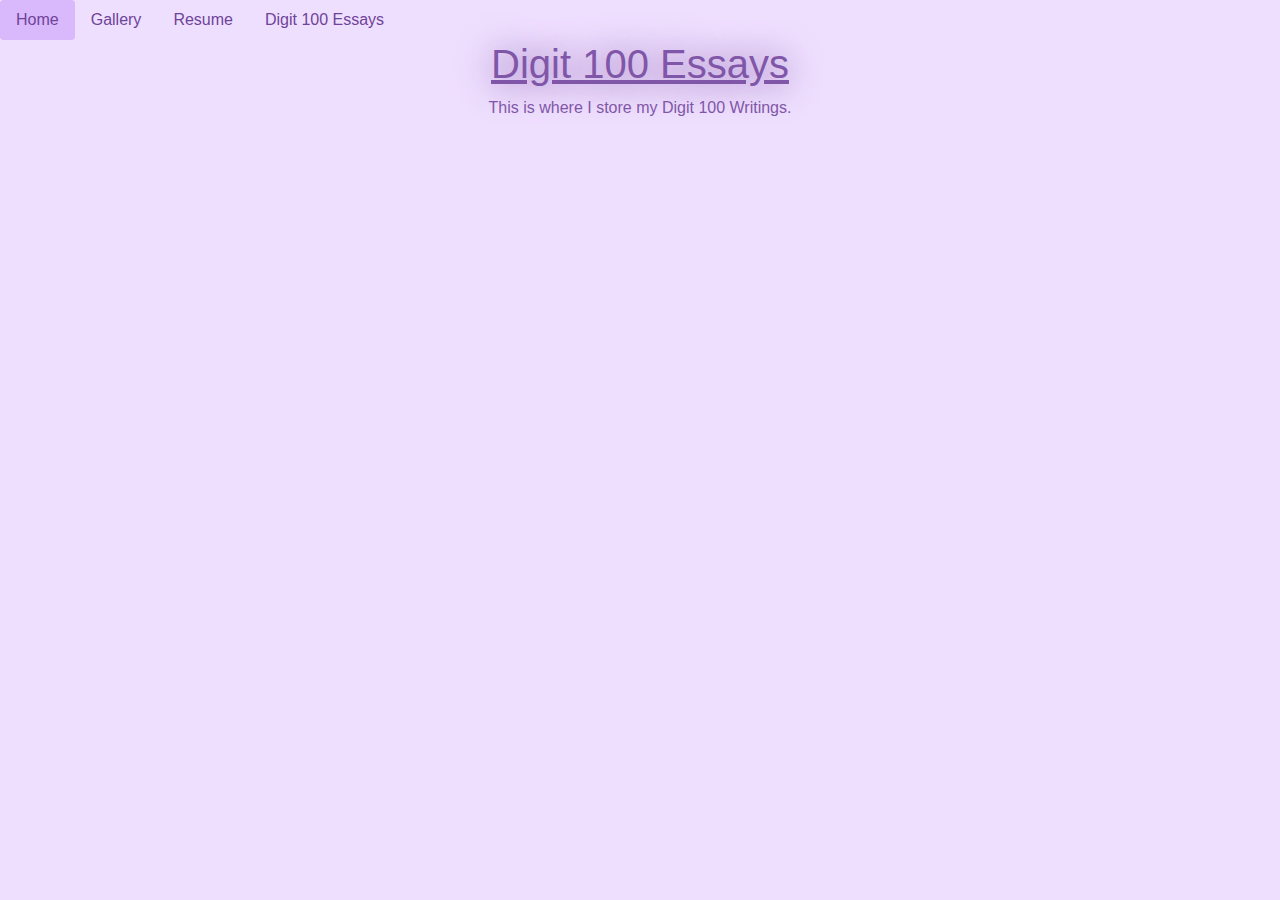
==== docs/essay.html @ ca7830fe "Updating website with additional pages, and new images" ====
<!doctype html>
<html>
<head>
<meta charset="UTF-8">
<title>Digit 100 Essays</title>
<link href="css/style.css" rel="stylesheet" type="text/css">
<link href="css/bootstrap-4.4.1.css" rel="stylesheet" type="text/css">
</head>

<body>
	<ul class="nav nav-pills">
		  <li class="nav-item"> <a class="nav-link active" href="index.html">Home</a> </li>
		  <li class="nav-item"> <a class="nav-link" href="gallery.html">Gallery</a> </li>
		  <li class="nav-item"> <a class="nav-link" href="resume.html">Resume</a> </li>
		  <li class="nav-item"> <a class="nav-link" href="essay.html">Digit 100 Essays</a> </li>
    </ul>
	
	<h1>Digit 100 Essays</h1>
	<p>This is where I store my Digit 100 Writings.</p>
</body>
</html>
---- docs/css/style.css ----
@charset "UTF-8";
/* CSS Document */
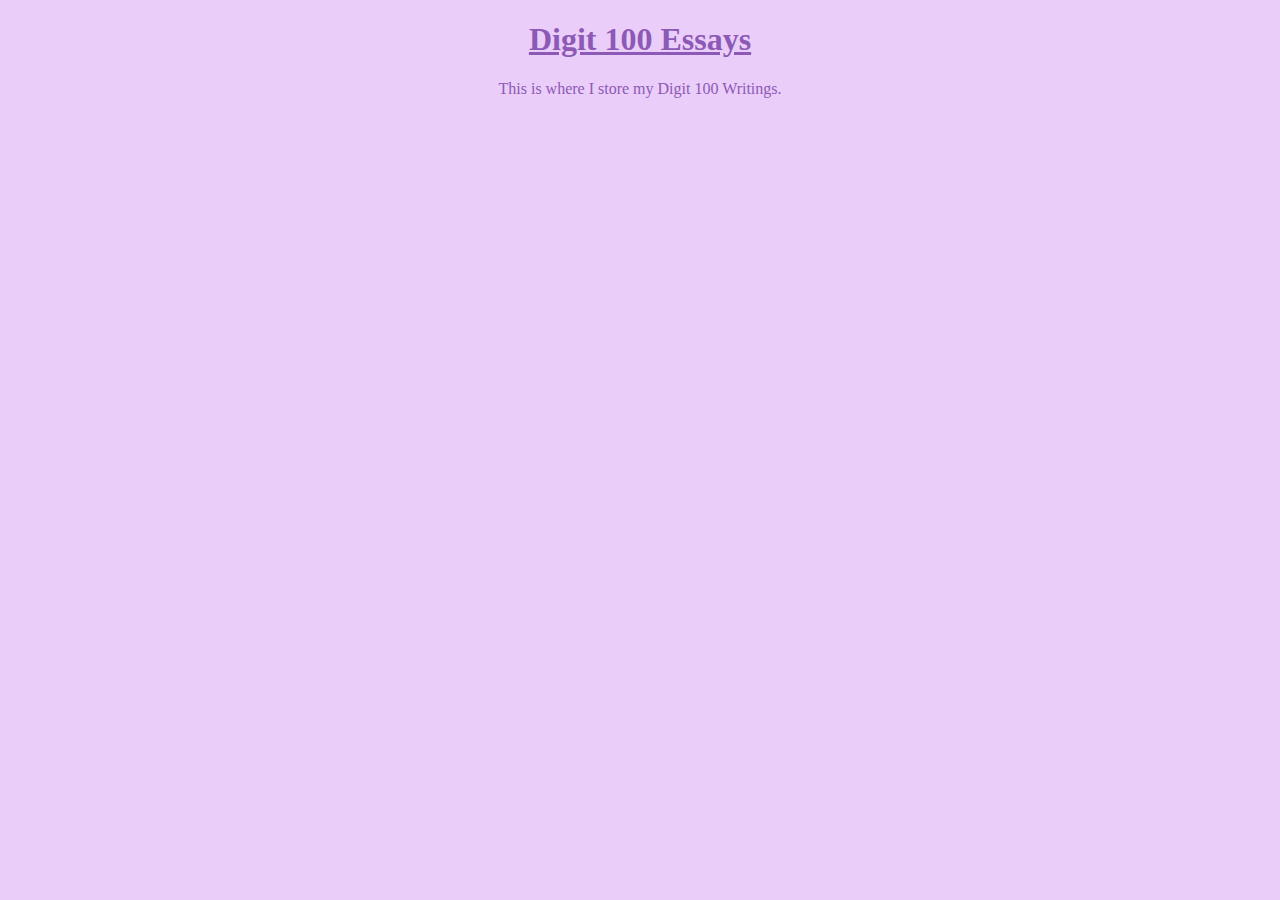
==== commit e0e63699: "updating website" ====
--- a/docs/essay.html
+++ b/docs/essay.html
@@ -4,17 +4,9 @@
 <meta charset="UTF-8">
 <title>Digit 100 Essays</title>
 <link href="css/style.css" rel="stylesheet" type="text/css">
-<link href="css/bootstrap-4.4.1.css" rel="stylesheet" type="text/css">
 </head>
 
-<body>
-	<ul class="nav nav-pills">
-		  <li class="nav-item"> <a class="nav-link active" href="index.html">Home</a> </li>
-		  <li class="nav-item"> <a class="nav-link" href="gallery.html">Gallery</a> </li>
-		  <li class="nav-item"> <a class="nav-link" href="resume.html">Resume</a> </li>
-		  <li class="nav-item"> <a class="nav-link" href="essay.html">Digit 100 Essays</a> </li>
-    </ul>
-	
+<body class="body">
 	<h1>Digit 100 Essays</h1>
 	<p>This is where I store my Digit 100 Writings.</p>
 </body>
--- a/docs/css/style.css
+++ b/docs/css/style.css
@@ -1,3 +1,40 @@
 @charset "UTF-8";
-/* CSS Document */
-
+.body h1 {
+    color: #8C5AB6;
+    text-decoration: underline;
+    text-align: center;
+}
+.body p {
+    color: #8C5AB6;
+    text-align: center;
+}
+.body {
+    background-color: #EACDF8;
+}
+.nav {
+}
+.div {
+    width: 130px;
+    -webkit-box-sizing: border-box;
+    -moz-box-sizing: border-box;
+    box-sizing: border-box;
+    border-top-color: #8C5AB6;
+    /* [disabled]border-left-style: groove; */
+    /* [disabled]border-right-style: groove; */
+    /* [disabled]border-bottom-style: groove; */
+    border-top-style: groove;
+    border-width: 11px 6px 6px;
+    color: #8C5AB6;
+    text-align: center;
+    font-size: 28px;
+    display: inherit;
+    float: left;
+    clear: none;
+    background-color: #F8ECFF;
+}
+.div2 {
+    font-size: 14pt;
+}
+.div1 {
+    border: thick groove #8C5AB6;
+}
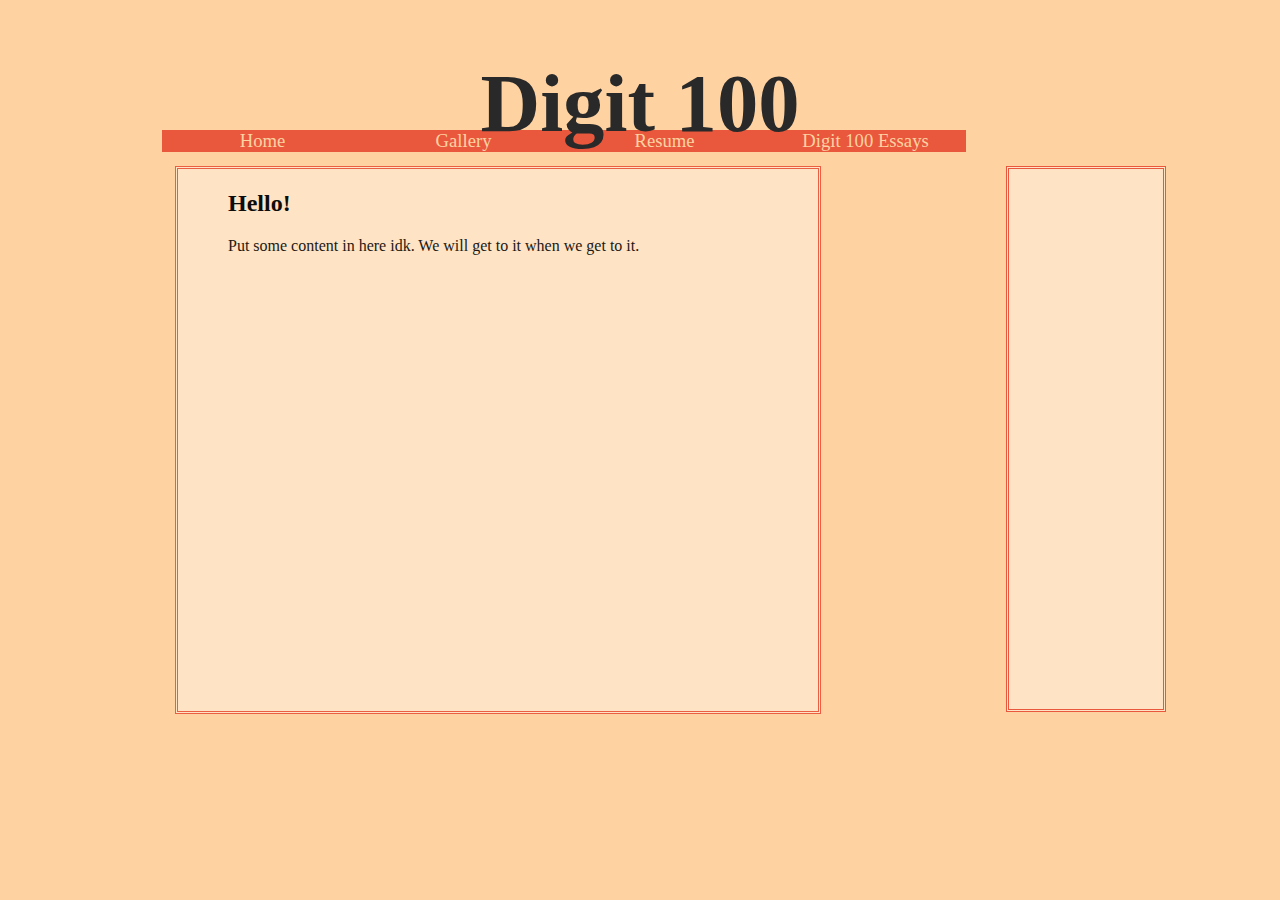
==== commit 9f051b0b: "update website" ====
--- a/docs/essay.html
+++ b/docs/essay.html
@@ -7,7 +7,13 @@
 </head>
 
 <body class="body">
-	<h1>Digit 100 Essays</h1>
-	<p>This is where I store my Digit 100 Writings.</p>
+	<h1>Digit 100</h1>
+	<nav class="nav">
+	  <div class="div div1"><a href="index.html">Home</a></div> <div class="div div2"><a href="gallery.html">Gallery</a></div><div class="div div2"><a href="resume.html">Resume</a></div><div class="div div2 div3"><a href="essay.hmtl">Digit 100 Essays</a></div>
+    </nav>
+	<br/>
+<br/>
+	<div class="content"><h2 class="h2">Hello!</h2><p>Put some content in here idk. We will get to it when we get to it.</p></div>
+	<div class="sideBar"></div>
 </body>
 </html>
--- a/docs/css/style.css
+++ b/docs/css/style.css
@@ -1,40 +1,113 @@
 @charset "UTF-8";
+
+.body {
+    background-color: #FED2A1;
+}
+.nav {
+    margin-top: -77px;
+    margin-left: 2px;
+    padding-left: 152px;
+}
 .body h1 {
-    color: #8C5AB6;
-    text-decoration: underline;
+    color: #292929;
+    text-decoration: none;
     text-align: center;
+    font-family: "Magic Owl Personal Use";
+    font-size: 62pt;
+}
+.h2 {
 }
 .body p {
-    color: #8C5AB6;
-    text-align: center;
+    color: #100D0A;
+    text-align: left;
 }
-.body {
-    background-color: #EACDF8;
-}
-.nav {
+.content {
+    background-color: #FEE5C8;
+    width: 540px;
+    padding-left: 50px;
+    margin-left: 167px;
+    padding-right: 50px;
+    opacity: 0.94;
+    height: 540px;
+    margin-right: 54px;
+    padding-top: 1px;
+    padding-bottom: 1px;
+    border: medium double #E9583D;
 }
 .div {
-    width: 130px;
+    width: 201px;
     -webkit-box-sizing: border-box;
     -moz-box-sizing: border-box;
     box-sizing: border-box;
-    border-top-color: #8C5AB6;
-    /* [disabled]border-left-style: groove; */
-    /* [disabled]border-right-style: groove; */
-    /* [disabled]border-bottom-style: groove; */
-    border-top-style: groove;
-    border-width: 11px 6px 6px;
     color: #8C5AB6;
     text-align: center;
-    font-size: 28px;
+    font-size: 14pt;
     display: inherit;
     float: left;
     clear: none;
-    background-color: #F8ECFF;
+    background-color: #E9583D;
 }
 .div2 {
     font-size: 14pt;
 }
-.div1 {
-    border: thick groove #8C5AB6;
+	a:link {
+
+  color: #FED2A1; 
+
+  background-color: transparent; 
+
+  text-decoration: none;
+
 }
+
+
+a:visited {
+
+  color: #FED2A1;
+
+  background-color: transparent;
+
+  text-decoration: none;
+
+}
+
+
+a:hover {
+
+  color: #FED2A1;
+
+  background-color: transparent;
+
+  text-decoration: underline;
+
+}
+
+
+a:active {
+
+  color: #FED2A1;
+
+  background-color: transparent;
+
+  text-decoration: underline;
+
+}
+}
+
+@media (max-width : 1214px ){
+}
+
+@media (min-width : -41px ){
+}
+.sideBar {
+    background-color: #FFE3C5;
+    border-style: double;
+    border-color: #E9583D;
+    width: 144px;
+    height: 540px;
+    padding-left: 10px;
+    left: 0px;
+    float: right;
+    margin-top: -548px;
+    margin-right: 106px;
+}
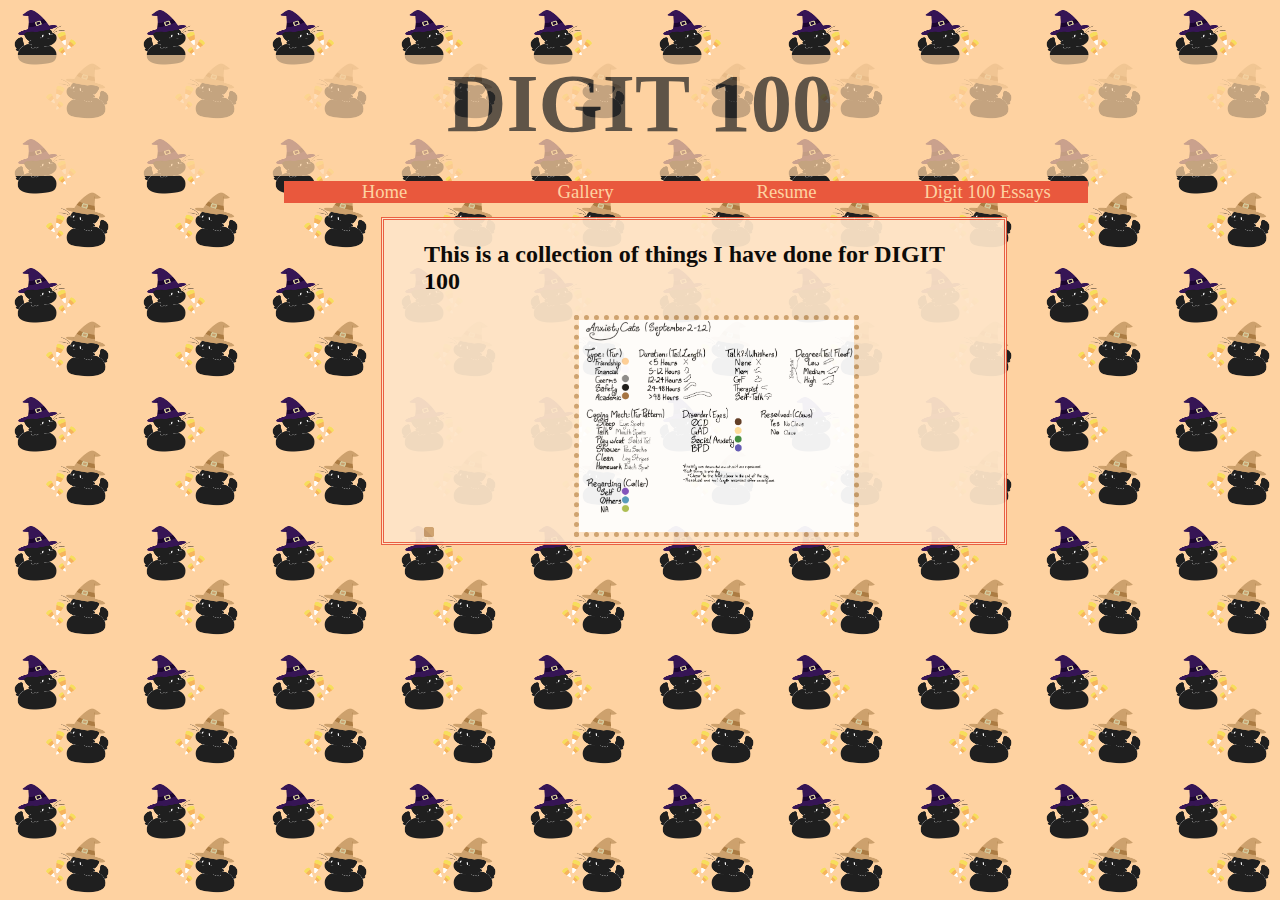
==== commit 9e275c67: "Updating website" ====
--- a/docs/essay.html
+++ b/docs/essay.html
@@ -2,18 +2,23 @@
 <html>
 <head>
 <meta charset="UTF-8">
-<title>Digit 100 Essays</title>
+	
+<title>DIGIT 100</title>
 <link href="css/style.css" rel="stylesheet" type="text/css">
 </head>
 
 <body class="body">
-	<h1>Digit 100</h1>
+	<div class="titleBox"><h1>DIGIT 100</h1></div>
 	<nav class="nav">
-	  <div class="div div1"><a href="index.html">Home</a></div> <div class="div div2"><a href="gallery.html">Gallery</a></div><div class="div div2"><a href="resume.html">Resume</a></div><div class="div div2 div3"><a href="essay.hmtl">Digit 100 Essays</a></div>
+	  <div class="div div1"><a href="index.html">Home</a></div> <div class="div div2"><a href="gallery.html">Gallery</a></div><div class="div div2"><a href="resume.html">Resume</a></div><div class="div div2 div3"><a href="essay.html">Digit 100 Essays</a></div>
     </nav>
 	<br/>
 <br/>
-	<div class="content"><h2 class="h2">Hello!</h2><p>Put some content in here idk. We will get to it when we get to it.</p></div>
-	<div class="sideBar"></div>
+	<div class="content"><h2 class="h2">This is a collection of things I have done for DIGIT 100</h2>
+		<p></p>
+    <img src="images/DataDisp.png" alt="" width="550" height="" class="catData"/> 
+	<img src="images/DataInfo.png" alt="" width="275" height="" class="dataInfo"/></div>
+	
+	
 </body>
 </html>
--- a/docs/css/style.css
+++ b/docs/css/style.css
@@ -2,18 +2,25 @@
 
 .body {
     background-color: #FED2A1;
+    background-repeat: repeat;
+    background-size: 129px auto;
+    background-image: url(../images/cats.png);
 }
 .nav {
     margin-top: -77px;
     margin-left: 2px;
-    padding-left: 152px;
+    padding-left: 274px;
+    padding-top: 26px;
 }
 .body h1 {
     color: #292929;
     text-decoration: none;
-    text-align: center;
     font-family: "Magic Owl Personal Use";
     font-size: 62pt;
+    padding-bottom: 25px;
+    border-color: #FED2A1;
+    /* [disabled]width: 182px; */
+    text-align: center;
 }
 .h2 {
 }
@@ -24,11 +31,10 @@
 .content {
     background-color: #FEE5C8;
     width: 540px;
-    padding-left: 50px;
-    margin-left: 167px;
-    padding-right: 50px;
+    padding-left: 40px;
+    margin-left: 373px;
+    padding-right: 40px;
     opacity: 0.94;
-    height: 540px;
     margin-right: 54px;
     padding-top: 1px;
     padding-bottom: 1px;
@@ -94,7 +100,7 @@
 }
 }
 
-@media (max-width : 1214px ){
+@media (max-width : 1390px ){
 }
 
 @media (min-width : -41px ){
@@ -108,6 +114,88 @@
     padding-left: 10px;
     left: 0px;
     float: right;
-    margin-top: -548px;
-    margin-right: 106px;
-}
+    margin-top: -799px;
+    margin-right: 206px;
+}
+.titleBox {
+    background-color: #FED2A1;
+    /* [disabled]display: block; */
+    /* [disabled]-webkit-box-sizing: content-box; */
+    /* [disabled]-moz-box-sizing: content-box; */
+    /* [disabled]box-sizing: content-box; */
+    opacity: 0.74;
+    padding-bottom: 0px;
+    padding-top: 0px;
+}
+.imageCl {
+    float: left;
+    border: thick dotted #CDA16D;
+}
+.imageUm {
+    border: thick dotted #CDA06D;
+    margin-left: 67px;
+}
+.dataInfo {
+    margin-left: 136px;
+    border: thick dotted #CDA16D;
+}
+.catData {
+    border: thick dotted #CDA16D;
+}
+.twoCats {
+    border: thick dotted #CDA16D;
+}
+.div2Cats {
+    width: 205px;
+    height: 0px;
+    text-align: center;
+}
+.jar {
+    float: right;
+    border: thick dotted #CDA16D;
+}
+.divJar {
+    width: 154px;
+    height: 0px;
+    margin-left: 355px;
+    text-align: center;
+}
+.fox {
+    margin-top: 66px;
+    margin-left: 124px;
+    border: thick dotted #CDA16D;
+}
+.divFox {
+    width: 232px;
+    margin-left: 160px;
+    text-align: center;
+}
+.flareon {
+    margin-left: 123px;
+    border: thick dotted #CDA16D;
+}
+.flareondiv {
+    text-align: center;
+    width: 248px;
+    margin-left: 156px;
+}
+.chipTune {
+    margin-left: 124px;
+    border: thick dotted #CDA16D;
+}
+.divChip {
+    width: 152px;
+    text-align: center;
+    margin-left: 206px;
+}
+.Degree {
+    width: 51px;
+    background-color: #A01517;
+}
+.Resume {
+    width: 615px;
+    background-color: #FFE3C5;
+    margin-left: -36px;
+    margin-right: 60px;
+    font-size: large;
+}
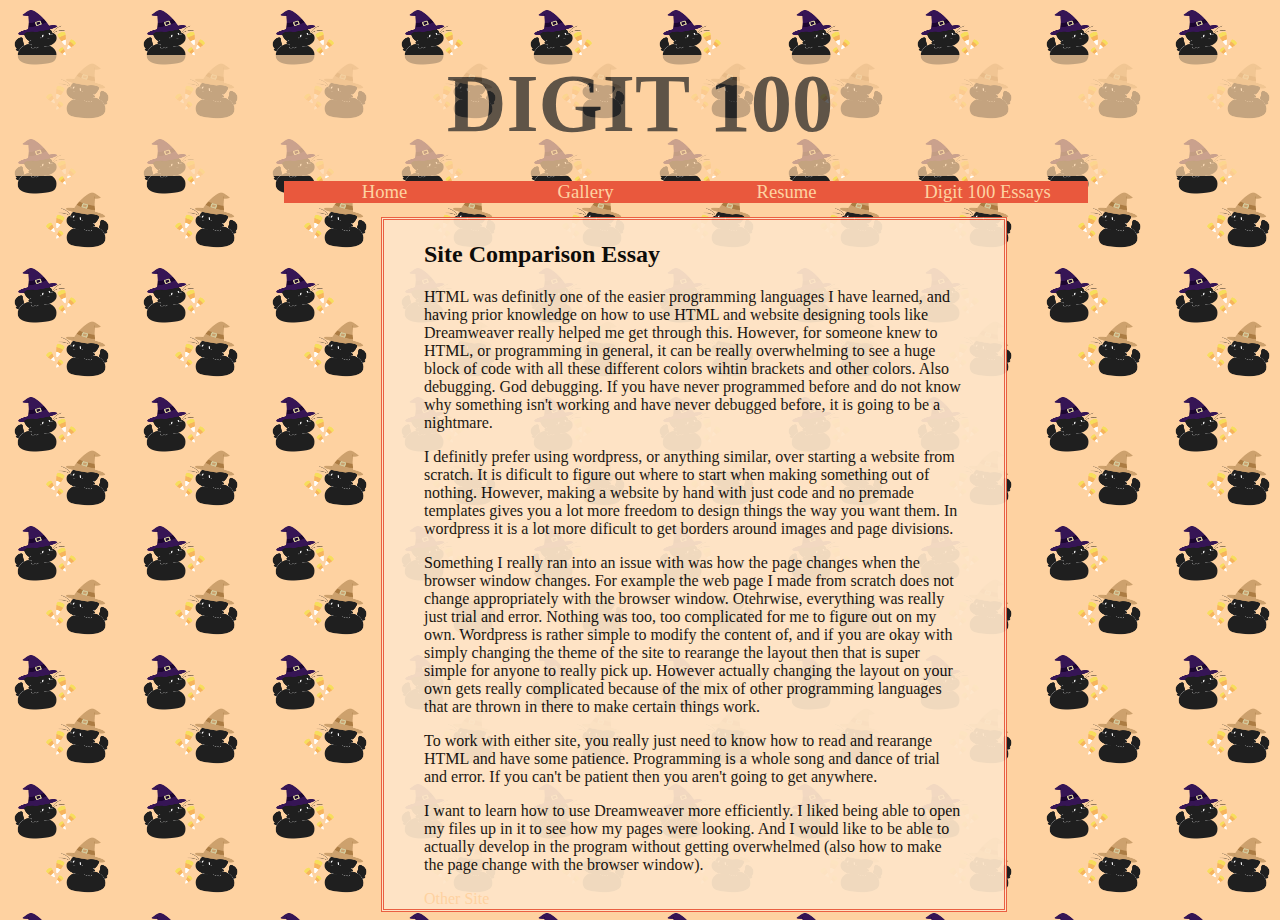
==== commit 0ad6e416: "Updateing Website final" ====
--- a/docs/essay.html
+++ b/docs/essay.html
@@ -14,10 +14,19 @@
     </nav>
 	<br/>
 <br/>
-	<div class="content"><h2 class="h2">This is a collection of things I have done for DIGIT 100</h2>
-		<p></p>
-    <img src="images/DataDisp.png" alt="" width="550" height="" class="catData"/> 
-	<img src="images/DataInfo.png" alt="" width="275" height="" class="dataInfo"/></div>
+	<div class="content"><h2 class="h2">Site Comparison Essay&nbsp;</h2>
+		<p>HTML was definitly one of the easier programming languages I have learned, and having prior knowledge on how to use HTML and website designing tools like Dreamweaver really helped me get through this. However, for someone knew to HTML, or programming in general, it can be really overwhelming to see a huge block of code with all these different colors wihtin brackets and other colors. Also debugging. God debugging. If you have never programmed before and do not know why something isn't working and have never debugged before, it is going to be a nightmare.</p>
+		
+		<p>I definitly prefer using wordpress, or anything similar, over starting a website from scratch. It is dificult to figure out where to start when making something out of nothing. However, making a website by hand with just code and no premade templates gives you a lot more freedom to design things the way you want them. In wordpress it is a lot more dificult to get borders around images and page divisions.</p>
+		
+		<p>Something I really ran into an issue with was how the page changes when the browser window changes. For example the web page I made from scratch does not change appropriately with the browser window. Otehrwise, everything was really just trial and error. Nothing was too, too complicated for me to figure out on my own. Wordpress is rather simple to modify the content of, and if you are okay with simply changing the theme of the site to rearange the layout then that is super simple for anyone to really pick up. However actually changing the layout on your own gets really complicated because of the mix of other programming languages that are thrown in there to make certain things work.</p>
+		
+		<p>To work with either site, you really just need to know how to read and rearange HTML and have some patience. Programming is a whole song and dance of trial and error. If you can't be patient then you aren't going to get anywhere.</p>
+		
+		<p>I want to learn how to use Dreamweaver more efficiently. I liked being able to open my files up in it to see how my pages were looking. And I would like to be able to actually develop in the program without getting overwhelmed (also how to make the page change with the browser window).</p>
+		
+		<a href="https://sites.psu.edu/digitwitcher/">Other Site</a>
+    
 	
 	
 </body>
